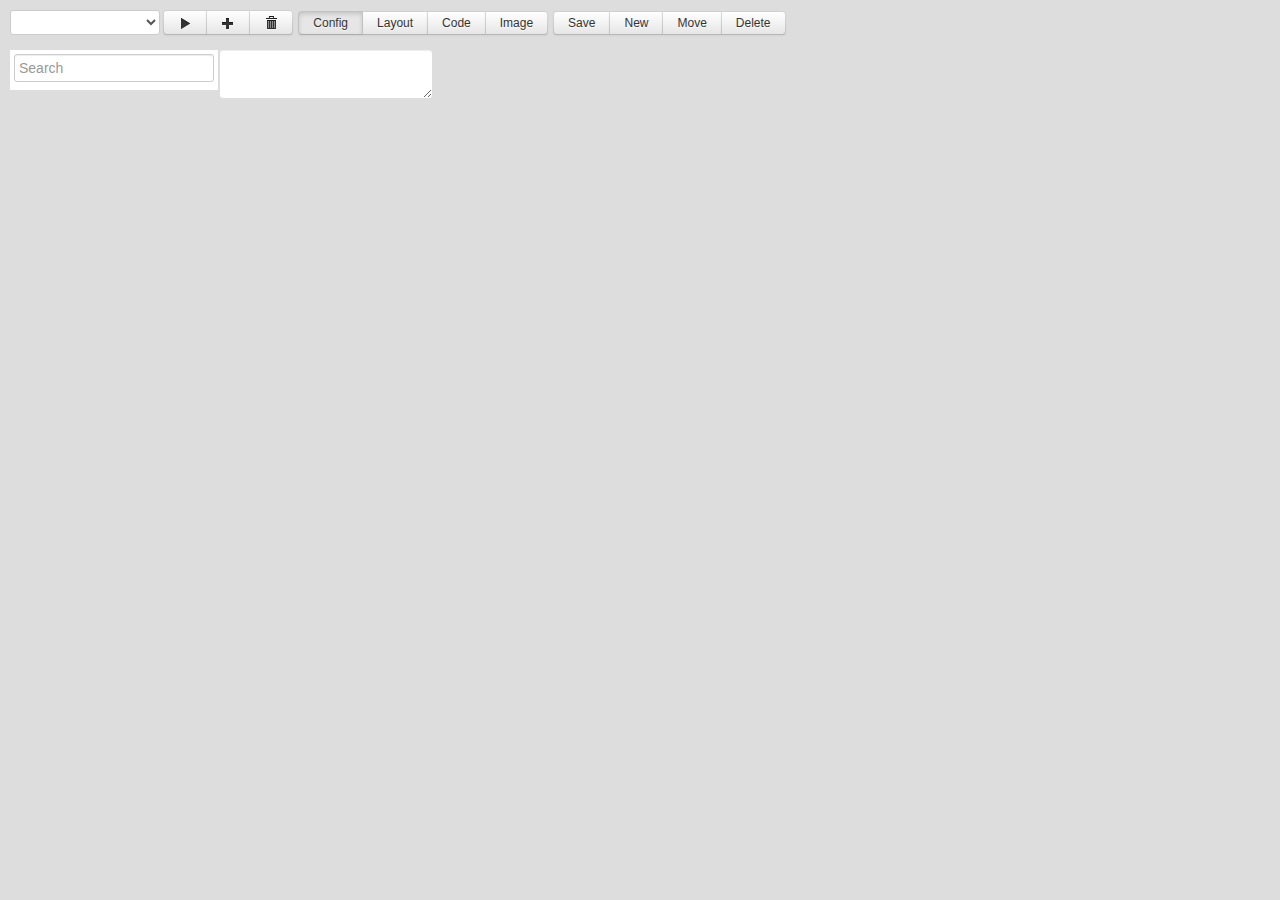
==== builder/www/index.html @ 345eb06b "listfilterの実装" ====
<!DOCTYPE html>
<html lang="ja">

<head>
<meta charset="utf-8"/>
<title>NavyBuilder</title>

<link href="lib/bootstrap/css/bootstrap.min.css" rel="stylesheet">
<link href="css/style.css" rel="stylesheet">

<script src="lib/jquery/jquery-1.8.1.min.js"></script>
<script src="lib/jquery-plugin/fitsize.js"></script>
<script src="lib/jquery-plugin/listfilter.js"></script>
<script src="lib/jquery-ui/jquery-ui-1.8.23.custom.min.js"></script>
<script src="lib/knockout/knockout-2.2.0.js"></script>
<script src="lib/nclass/nclass.js"></script>
<script src="lib/navy/navy.js" data-builder="true"></script>
<script src="builder.js"></script>
</head>

<body>
<!-- {{{ header -->
<div class="n-header">
  <select data-bind="options: projects, value: selectedProject"></select>

  <div class="btn-group">
    <button class="btn icon" title="Play" data-bind="click: play"><i class="icon-play"></i></button>
    <button class="btn icon" title="New"><i class="icon-plus"></i></button>
    <button class="btn icon" title="Delete"><i class="icon-trash"></i></button>
  </div>

  <div class="btn-group" data-bind="click: toggle">
    <button class="btn active" data-toggle="Config">Config</button>
    <button class="btn" data-toggle="Layout">Layout</button>
    <button class="btn" data-toggle="Code">Code</button>
    <button class="btn" data-toggle="Image">Image</button>
  </div> 

  <div class="btn-group">
    <button class="btn" data-bind="click: save">Save</button>
    <button class="btn">New</button>
    <button class="btn">Move</button>
    <button class="btn">Delete</button>
  </div>
</div>
<!-- }}} -->
<!-- {{{ config -->
<div class="n-content n-config">
  <div class="n-filelist fitsize-y">
    <input type="text" placeholder="Search" class="n-search" data-listfilter-target="+"/>
    <ul class="nav nav-list" data-bind="foreach: filenames, click: $root.readFile">
      <li data-bind="text: $data"></li>
    </ul>
  </div>

  <textarea class="n-textarea fitsize-y fitsize-x" data-bind="value: text, event: {change: onChangeText}"></textarea>
</div>
<!-- }}} -->
<!-- {{{ layout -->
<div class="n-content n-layout">
  <div class="n-filelist fitsize-y">
    <input type="text" placeholder="Search" class="n-search" data-listfilter-target="+"/>
    <ul class="nav nav-list" data-bind="foreach: filenames, click: $root.readFile">
      <li data-bind="text: $data"></li>
    </ul>
  </div>

  <div class="n-canvas fitsize-x fitsize-y"></div>

  <div class="n-layout-header">
    <div class="btn-group" data-bind="click: toggle">
      <button class="btn active" data-toggle=".n-prop">Property</button>
      <button class="btn" data-toggle=".n-layer">Layer</button>
      <button class="btn" data-toggle=".n-source">Source</button>
    </div>

    <div class="n-add-view">
      <select>
        <option value="View">View</option>
        <option value="Image">Image</option>
        <option value="Text">Text</option>
        <option value="Button">Button</option>
        <option value="ViewGroup">ViewGroup</option>
      </select>
      <button class="btn" data-bind="click: addNewView">Add</button>
    </div>

    <button class="btn" data-bind="click: removeView">Remove</button>
  </div>

  <div class="n-pane fitsize-x fitsize-y"> 
    <div class="n-prop" data-bind="template: {name: 'prop-template'}"></div>
    <div class="n-layer">
      <ul class="nav nav-list" data-bind="foreach: layers, click: selectedLayer">
        <li data-bind="attr: {'data-view-id': id}"><span data-bind="text: id"></span><span data-bind="text: text"></span></li>
      </ul>
    </div>
    <textarea class="n-source n-textarea" data-bind="value: text"></textarea>
  </div>

</div>
<!-- }}} -->
<!-- {{{ code -->
<div class="n-content n-code">
  <div class="n-filelist fitsize-y">
    <input type="text" placeholder="Search" class="n-search" data-listfilter-target="+"/>
    <ul class="nav nav-list" data-bind="foreach: filenames, click: $root.readFile.bind($root)">
      <li data-bind="text: $data"></li>
    </ul>
  </div>

  <textarea class="n-textarea fitsize-y fitsize-x" data-bind="value: text, event: {change: onChangeText}"></textarea>
</div>
<!-- }}} -->
<!-- {{{ image -->
<div class="n-content n-image">
  <div class="n-filelist fitsize-y fitsize-x">
    <input type="text" placeholder="Search" class="n-search" data-listfilter-target="+"/>
    <ul class="nav nav-list" data-bind="foreach: filenames">
      <li data-bind="attr: {'data-listfilter-text': $data}"><img data-bind="attr: {src: $data}"/><span data-bind="text: $data.replace(/.*[/]/, '')"></span></li>
    </ul>
  </div>
</div>
<!-- }}} -->

<!-- {{{template -->
<script type="text/html" id="prop-template">
<table><tbody>
  <tr>
    <td><label>class</label></td>
    <td><input type="text" id="prop-class" disabled data-bind="value: propClass"/></td>
  </tr>
</tbody></table>

<table>
<caption data-bind="click: togglePropInput">Basic</caption>
<tbody data-bind="foreach: propBasic, event: {keyup: onKeyUp}">
  <tr>
    <td><label data-bind="attr: {title: title}"><input type="checkbox"/><span data-bind="text: name"/></label></td>
    <td><input type="text" data-bind="value: value"></td>
  </tr>
</tbody>
</table>

<table>
<caption data-bind="click: togglePropInput">Background</caption>
<tbody data-bind="foreach: propBackground, event: {keyup: onKeyUp}">
  <tr>
    <td><label data-bind="attr: {title: title}"><input type="checkbox"/><span data-bind="text: name"/></label></td>
    <td><input type="text" data-bind="value: value"></td>
  </tr>
</tbody>
</table>

<table>
<caption data-bind="click: togglePropInput">Border</caption>
<tbody data-bind="foreach: propBorder, event: {keyup: onKeyUp}">
  <tr>
    <td><label data-bind="attr: {title: title}"><input type="checkbox"/><span data-bind="text: name"/></label></td>
    <td><input type="text" data-bind="value: value"></td>
  </tr>
</tbody>
</table>

<table class="n-prop-extra-ViewGroup">
<caption data-bind="click: togglePropInput">Extra(ViewGroup)</caption>
<tbody data-bind="foreach: propExtra.ViewGroup, event: {keyup: onKeyUp}">
  <tr>
    <td><label data-bind="attr: {title: title}"><input type="checkbox"/><span data-bind="text: name"/></label></td>
    <td><input type="text" data-bind="value: value"></td>
  </tr>
</tbody>
</table>

<table class="n-prop-extra-Text">
<caption data-bind="click: togglePropInput">Extra(Text)</caption>
<tbody data-bind="foreach: propExtra.Text, event: {keyup: onKeyUp}">
  <tr>
    <td><label data-bind="attr: {title: title}"><input type="checkbox"/><span data-bind="text: name"/></label></td>
    <td><input type="text" data-bind="value: value"></td>
  </tr>
</tbody>
</table>

<table class="n-prop-extra-Image">
<caption data-bind="click: togglePropInput">Extra(Image)</caption>
<tbody data-bind="foreach: propExtra.Image, event: {keyup: onKeyUp}">
  <tr>
    <td><label data-bind="attr: {title: title}"><input type="checkbox"/><span data-bind="text: name"/></label></td>
    <td><input type="text" data-bind="value: value"></td>
  </tr>
</tbody>
</table>

<table class="n-prop-extra-Button">
<caption data-bind="click: togglePropInput">Extra(Button)</caption>
<tbody data-bind="foreach: propExtra.Button, event: {keyup: onKeyUp}">
  <tr>
    <!-- ko if: $data.separator -->
    <td class="n-prop-separator" colspan="2"><label data-bind="attr: {title: title}"><span data-bind="text: name"/></label></td>
    <!-- /ko -->

    <!-- ko if: !$data.separator -->
    <td><label data-bind="attr: {title: title}"><input type="checkbox"/><span data-bind="text: name"/></label></td>
    <td><input type="text" data-bind="value: value"></td>
    <!-- /ko -->
  </tr>
</tbody>
</table>
</script>
<!-- }}} -->
</body>

</html>
---- builder/www/css/style.css ----
html, body {
  height: 100%;
  background-color: #dddddd;
  font: 12px "Helvetica Neue", Helvetica, Arial, sans-serif !important;
  color: #333333; }

select {
  height: 1.8em;
  width: auto;
  min-width: 150px;
  margin: 0;
  vertical-align: top; }

.n-header .btn-group, .n-nav .btn-group {
  display: inline; }

.btn {
  font: 12px "Helvetica Neue", Helvetica, Arial, sans-serif !important; }

.n-header {
  position: absolute;
  top: 10px;
  left: 10px;
  width: auto;
  height: auto; }

.n-content {
  display: none; }
  .n-content .n-filelist {
    position: absolute;
    top: 50px;
    left: 10px;
    width: 200px;
    height: auto;
    background-color: white;
    margin-bottom: 10px;
    padding: 4px;
    overflow-y: scroll; }
    .n-content .n-filelist .n-search {
      width: 100%;
      padding: 4px !important;
      box-sizing: border-box;
      -moz-box-sizing: border-box;
      height: 28px;
      margin: 0; }
  .n-content .nav.nav-list {
    padding: 0; }
    .n-content .nav.nav-list li {
      cursor: pointer;
      color: #333333;
      padding: 2px 5px; }
      .n-content .nav.nav-list li:hover {
        background-color: #eeeeee; }
      .n-content .nav.nav-list li.active {
        background-color: #0088cc;
        color: white; }
  .n-content .n-textarea {
    position: absolute;
    top: 50px;
    left: 220px;
    width: 200px;
    height: auto;
    margin-right: 10px;
    border: none; }

.n-config {
  display: block; }

.n-image .n-filelist .nav.nav-list li {
  display: inline-block;
  padding: 4px;
  max-width: 128px; }
  .n-image .n-filelist .nav.nav-list li img {
    vertical-align: top;
    max-width: 128px; }
  .n-image .n-filelist .nav.nav-list li span {
    display: block; }
.n-image .n-filelist .n-search {
  width: 200px; }

.n-layout .n-layout-header {
  position: absolute;
  top: 42px;
  left: 230px;
  width: auto;
  height: auto; }
  .n-layout .n-layout-header .btn-group, .n-layout .n-layout-header .n-add-view {
    display: inline-block; }
  .n-layout .n-layout-header .n-add-view {
    border: dotted 1px #444;
    padding: 4px;
    border-radius: 4px; }
.n-layout .n-pane {
  position: absolute;
  top: 80px;
  left: 230px;
  width: auto;
  height: auto;
  margin-right: 10px;
  margin-bottom: 10px; }
  .n-layout .n-pane .n-prop, .n-layout .n-pane .n-layer, .n-layout .n-pane .n-source {
    display: none;
    height: 100%;
    width: 100%;
    box-sizing: border-box;
    background-color: white;
    overflow-y: scroll;
    overflow-x: scroll; }
  .n-layout .n-pane .n-prop {
    display: block;
    padding: 4px; }
    .n-layout .n-pane .n-prop table {
      width: 100%;
      margin-bottom: 10px; }
      .n-layout .n-pane .n-prop table caption {
        cursor: pointer;
        text-align: left;
        background-color: #444444;
        color: white;
        padding: 4px;
        font-size: 1.1em; }
      .n-layout .n-pane .n-prop table tbody tr {
        border-bottom: solid 1px #aaa; }
        .n-layout .n-pane .n-prop table tbody tr td:nth-child(1) {
          border-right: solid 1px #aaa; }
          .n-layout .n-pane .n-prop table tbody tr td:nth-child(1) label {
            font: 12px "Helvetica Neue", Helvetica, Arial, sans-serif !important;
            width: 160px;
            margin: 0; }
            .n-layout .n-pane .n-prop table tbody tr td:nth-child(1) label input {
              margin: 0;
              margin-right: 4px; }
        .n-layout .n-pane .n-prop table tbody tr td:nth-child(2) {
          width: 100%; }
          .n-layout .n-pane .n-prop table tbody tr td:nth-child(2) input {
            width: 100%;
            margin: 0;
            border: none;
            box-sizing: border-box;
            padding: 4px 2px; }
        .n-layout .n-pane .n-prop table tbody tr td.n-prop-separator {
          background-color: #dddddd; }
    .n-layout .n-pane .n-prop ul {
      list-style: none;
      padding: 4px; }
      .n-layout .n-pane .n-prop ul li {
        padding: 4px 0; }
        .n-layout .n-pane .n-prop ul li label {
          white-space: nowrap;
          overflow-x: scroll;
          display: block;
          width: 160px;
          margin: 0;
          float: left; }
          .n-layout .n-pane .n-prop ul li label input {
            margin: 0;
            margin-right: 4px; }
        .n-layout .n-pane .n-prop ul li div {
          margin-left: 170px; }
          .n-layout .n-pane .n-prop ul li div input[type="text"] {
            display: block;
            width: 100%;
            box-sizing: border-box;
            margin: 0;
            border-color: transparent; }
.n-layout .n-layer li {
  border: dotted 1px #aaaaaa;
  border-top: none; }
  .n-layout .n-layer li span:first-child {
    display: inline-block;
    min-width: 10em; }
  .n-layout .n-layer li span:nth-child(2) {
    margin-left: 4px;
    color: #aaa; }
.n-layout .n-textarea {
  position: static; }
.n-layout .n-canvas {
  position: absolute;
  top: 50px;
  left: 230px;
  width: 320px;
  height: 480px;
  max-width: 700px;
  margin-bottom: 10px;
  background-color: black;
  z-index: 1000; }
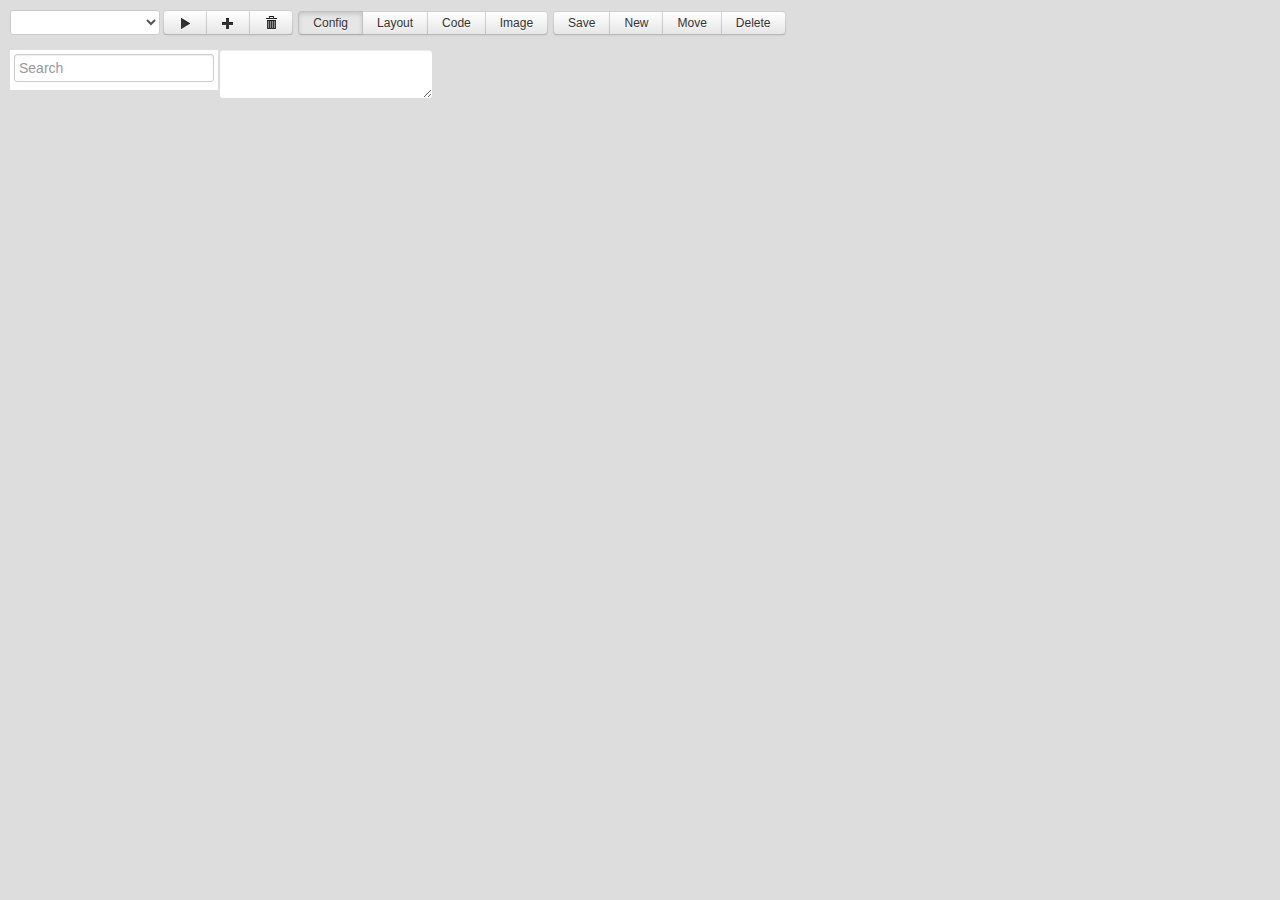
==== commit 2b5834ae: "codemirror3.0に対応" ====
--- a/builder/www/index.html
+++ b/builder/www/index.html
@@ -7,6 +7,12 @@
 
 <link href="lib/bootstrap/css/bootstrap.min.css" rel="stylesheet">
 <link href="css/style.css" rel="stylesheet">
+
+<script src="lib/codemirror/lib/codemirror.js"></script>
+<link rel="stylesheet" href="lib/codemirror/lib/codemirror.css">
+<script src="lib/codemirror/mode/javascript/javascript.js"></script>
+<script src="lib/codemirror/keymap/vim.js"></script>
+<script src="lib/codemirror/keymap/emacs.js"></script>
 
 <script src="lib/jquery/jquery-1.8.1.min.js"></script>
 <script src="lib/jquery-plugin/fitsize.js"></script>
@@ -53,7 +59,7 @@
     </ul>
   </div>
 
-  <textarea class="n-textarea fitsize-y fitsize-x" data-bind="value: text, event: {change: onChangeText}"></textarea>
+  <textarea class="n-textarea fitsize-y fitsize-x"></textarea>
 </div>
 <!-- }}} -->
 <!-- {{{ layout -->
@@ -95,7 +101,7 @@
         <li data-bind="attr: {'data-view-id': id}"><span data-bind="text: id"></span><span data-bind="text: text"></span></li>
       </ul>
     </div>
-    <textarea class="n-source n-textarea" data-bind="value: text"></textarea>
+    <div class="n-source"><textarea class="n-textarea"></textarea></div>
   </div>
 
 </div>
@@ -109,7 +115,7 @@
     </ul>
   </div>
 
-  <textarea class="n-textarea fitsize-y fitsize-x" data-bind="value: text, event: {change: onChangeText}"></textarea>
+  <textarea class="n-textarea fitsize-y fitsize-x"></textarea>
 </div>
 <!-- }}} -->
 <!-- {{{ image -->
--- a/builder/www/css/style.css
+++ b/builder/www/css/style.css
@@ -62,6 +62,14 @@
     height: auto;
     margin-right: 10px;
     border: none; }
+    .n-content .n-textarea + .CodeMirror {
+      font-size: 14px;
+      background-color: white; }
+      .n-content .n-textarea + .CodeMirror pre {
+        line-height: 18px !important;
+        height: 18px !important; }
+      .n-content .n-textarea + .CodeMirror .CodeMirror-gutter.CodeMirror-linenumbers {
+        min-width: 28px; }
 
 .n-config {
   display: block; }
@@ -173,7 +181,9 @@
     margin-left: 4px;
     color: #aaa; }
 .n-layout .n-textarea {
-  position: static; }
+  position: static;
+  width: 100%;
+  height: 100%; }
 .n-layout .n-canvas {
   position: absolute;
   top: 50px;
--- a/builder/www/lib/codemirror/lib/codemirror.css
+++ b/builder/www/lib/codemirror/lib/codemirror.css
@@ -0,0 +1,239 @@
+/* BASICS */
+
+.CodeMirror {
+  /* Set height, width, borders, and global font properties here */
+  font-family: monospace;
+  height: 300px;
+}
+.CodeMirror-scroll {
+  /* Set scrolling behaviour here */
+  overflow: auto;
+}
+
+/* PADDING */
+
+.CodeMirror-lines {
+  padding: 4px 0; /* Vertical padding around content */
+}
+.CodeMirror pre {
+  padding: 0 4px; /* Horizontal padding of content */
+}
+
+.CodeMirror-scrollbar-filler {
+  background-color: white; /* The little square between H and V scrollbars */
+}
+
+/* GUTTER */
+
+.CodeMirror-gutters {
+  border-right: 1px solid #ddd;
+  background-color: #f7f7f7;
+}
+.CodeMirror-linenumbers {}
+.CodeMirror-linenumber {
+  padding: 0 3px 0 5px;
+  min-width: 20px;
+  text-align: right;
+  color: #999;
+}
+
+/* CURSOR */
+
+.CodeMirror pre.CodeMirror-cursor {
+  border-left: 1px solid black;
+}
+/* Shown when moving in bi-directional text */
+.CodeMirror pre.CodeMirror-secondarycursor {
+  border-left: 1px solid silver;
+}
+.cm-keymap-fat-cursor pre.CodeMirror-cursor {
+  width: auto;
+  border: 0;
+  background: transparent;
+  background: rgba(0, 200, 0, .4);
+  filter: progid:DXImageTransform.Microsoft.gradient(startColorstr=#6600c800, endColorstr=#4c00c800);
+}
+/* Kludge to turn off filter in ie9+, which also accepts rgba */
+.cm-keymap-fat-cursor pre.CodeMirror-cursor:not(#nonsense_id) {
+  filter: progid:DXImageTransform.Microsoft.gradient(enabled=false);
+}
+/* Can style cursor different in overwrite (non-insert) mode */
+.CodeMirror pre.CodeMirror-cursor.CodeMirror-overwrite {}
+
+/* DEFAULT THEME */
+
+.cm-s-default .cm-keyword {color: #708;}
+.cm-s-default .cm-atom {color: #219;}
+.cm-s-default .cm-number {color: #164;}
+.cm-s-default .cm-def {color: #00f;}
+.cm-s-default .cm-variable {color: black;}
+.cm-s-default .cm-variable-2 {color: #05a;}
+.cm-s-default .cm-variable-3 {color: #085;}
+.cm-s-default .cm-property {color: black;}
+.cm-s-default .cm-operator {color: black;}
+.cm-s-default .cm-comment {color: #a50;}
+.cm-s-default .cm-string {color: #a11;}
+.cm-s-default .cm-string-2 {color: #f50;}
+.cm-s-default .cm-meta {color: #555;}
+.cm-s-default .cm-error {color: #f00;}
+.cm-s-default .cm-qualifier {color: #555;}
+.cm-s-default .cm-builtin {color: #30a;}
+.cm-s-default .cm-bracket {color: #997;}
+.cm-s-default .cm-tag {color: #170;}
+.cm-s-default .cm-attribute {color: #00c;}
+.cm-s-default .cm-header {color: blue;}
+.cm-s-default .cm-quote {color: #090;}
+.cm-s-default .cm-hr {color: #999;}
+.cm-s-default .cm-link {color: #00c;}
+
+.cm-negative {color: #d44;}
+.cm-positive {color: #292;}
+.cm-header, .cm-strong {font-weight: bold;}
+.cm-em {font-style: italic;}
+.cm-emstrong {font-style: italic; font-weight: bold;}
+.cm-link {text-decoration: underline;}
+
+.cm-invalidchar {color: #f00;}
+
+div.CodeMirror span.CodeMirror-matchingbracket {color: #0f0;}
+div.CodeMirror span.CodeMirror-nonmatchingbracket {color: #f22;}
+
+/* STOP */
+
+/* The rest of this file contains styles related to the mechanics of
+   the editor. You probably shouldn't touch them. */
+
+.CodeMirror {
+  line-height: 1;
+  position: relative;
+  overflow: hidden;
+}
+
+.CodeMirror-scroll {
+  /* 30px is the magic margin used to hide the element's real scrollbars */
+  /* See overflow: hidden in .CodeMirror, and the paddings in .CodeMirror-sizer */
+  margin-bottom: -30px; margin-right: -30px;
+  padding-bottom: 30px; padding-right: 30px;
+  height: 100%;
+  outline: none; /* Prevent dragging from highlighting the element */
+  position: relative;
+}
+.CodeMirror-sizer {
+  position: relative;
+}
+
+/* The fake, visible scrollbars. Used to force redraw during scrolling
+   before actuall scrolling happens, thus preventing shaking and
+   flickering artifacts. */
+.CodeMirror-vscrollbar, .CodeMirror-hscrollbar, .CodeMirror-scrollbar-filler {
+  position: absolute;
+  z-index: 6;
+  display: none;
+}
+.CodeMirror-vscrollbar {
+  right: 0; top: 0;
+  overflow-x: hidden;
+  overflow-y: scroll;
+}
+.CodeMirror-hscrollbar {
+  bottom: 0; left: 0;
+  overflow-y: hidden;
+  overflow-x: scroll;
+}
+.CodeMirror-scrollbar-filler {
+  right: 0; bottom: 0;
+  z-index: 6;
+}
+
+.CodeMirror-gutters {
+  position: absolute; left: 0; top: 0;
+  height: 100%;
+  z-index: 3;
+}
+.CodeMirror-gutter {
+  height: 100%;
+  display: inline-block;
+  /* Hack to make IE7 behave */
+  *zoom:1;
+  *display:inline;
+}
+.CodeMirror-gutter-elt {
+  position: absolute;
+  cursor: default;
+  z-index: 4;
+}
+
+.CodeMirror-lines {
+  cursor: text;
+}
+.CodeMirror pre {
+  /* Reset some styles that the rest of the page might have set */
+  -moz-border-radius: 0; -webkit-border-radius: 0; -o-border-radius: 0; border-radius: 0;
+  border-width: 0;
+  background: transparent;
+  font-family: inherit;
+  font-size: inherit;
+  margin: 0;
+  white-space: pre;
+  word-wrap: normal;
+  line-height: inherit;
+  color: inherit;
+  z-index: 2;
+  position: relative;
+  overflow: visible;
+}
+.CodeMirror-wrap pre {
+  word-wrap: break-word;
+  white-space: pre-wrap;
+  word-break: normal;
+}
+.CodeMirror-linebackground {
+  position: absolute;
+  left: 0; right: 0; top: 0; bottom: 0;
+  z-index: 0;
+}
+
+.CodeMirror-linewidget {
+  position: relative;
+  z-index: 2;
+}
+
+.CodeMirror-wrap .CodeMirror-scroll {
+  overflow-x: hidden;
+}
+
+.CodeMirror-measure {
+  position: absolute;
+  width: 100%; height: 0px;
+  overflow: hidden;
+  visibility: hidden;
+}
+.CodeMirror-measure pre { position: static; }
+
+.CodeMirror pre.CodeMirror-cursor {
+  position: absolute;
+  visibility: hidden;
+  border-right: none;
+  width: 0;
+}
+.CodeMirror-focused pre.CodeMirror-cursor {
+  visibility: visible;
+}
+
+.CodeMirror-selected { background: #d9d9d9; }
+.CodeMirror-focused .CodeMirror-selected { background: #d7d4f0; }
+
+.CodeMirror-searching {
+  background: #ffa;
+  background: rgba(255, 255, 0, .4);
+}
+
+/* IE7 hack to prevent it from returning funny offsetTops on the spans */
+.CodeMirror span { *vertical-align: text-bottom; }
+
+@media print {
+  /* Hide the cursor when printing */
+  .CodeMirror pre.CodeMirror-cursor {
+    visibility: hidden;
+  }
+}
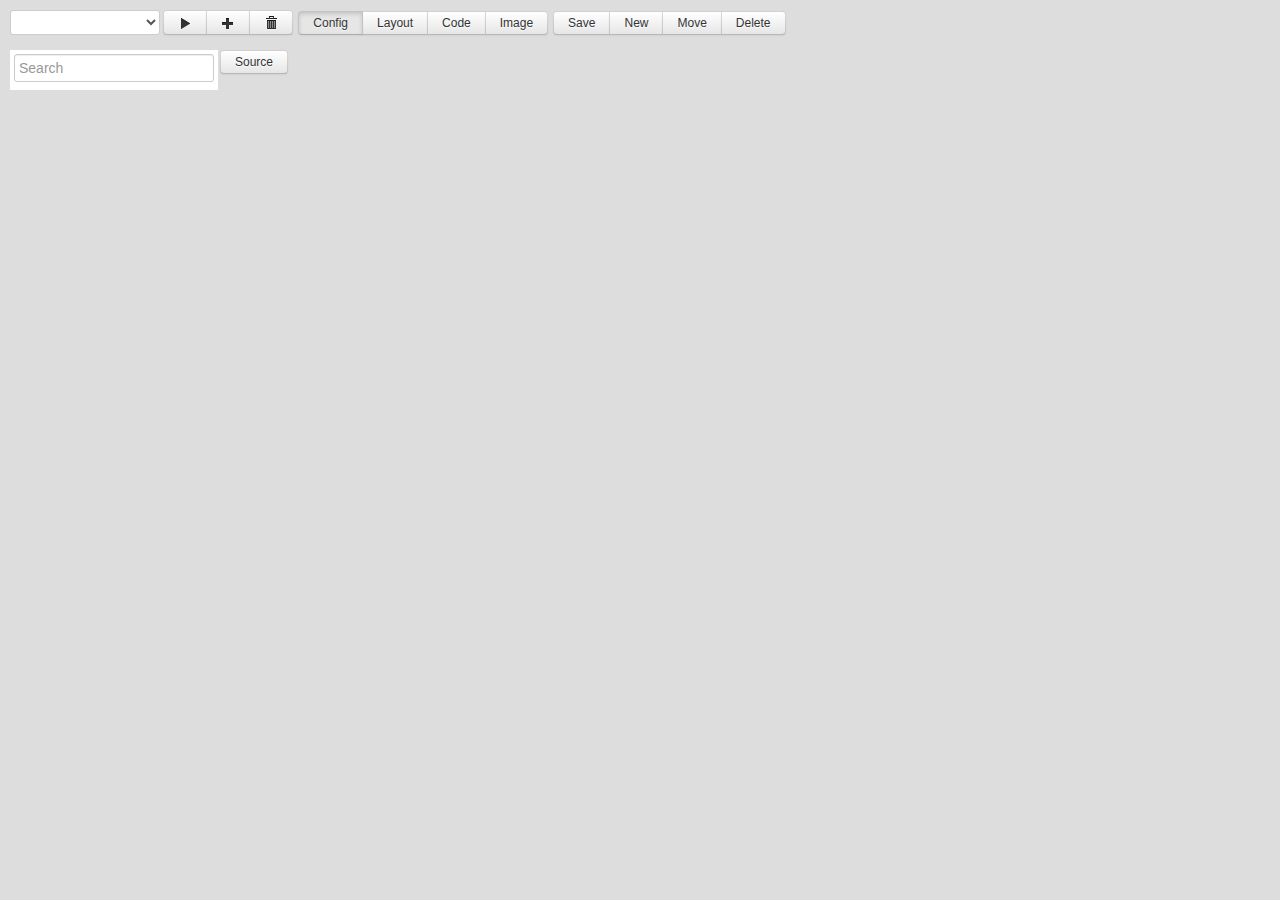
==== commit 8c20813a: "configをテキストじゃなくてGUIで設定できるようにした" ====
--- a/builder/www/index.html
+++ b/builder/www/index.html
@@ -2,6 +2,7 @@
 <html lang="ja">
 
 <head>
+<!-- {{{ script, css -->
 <meta charset="utf-8"/>
 <title>NavyBuilder</title>
 
@@ -22,6 +23,7 @@
 <script src="lib/nclass/nclass.js"></script>
 <script src="lib/navy/navy.js" data-builder="true"></script>
 <script src="builder.js"></script>
+<!-- }}} -->
 </head>
 
 <body>
@@ -54,19 +56,30 @@
 <div class="n-content n-config">
   <div class="n-filelist fitsize-y">
     <input type="text" placeholder="Search" class="n-search" data-listfilter-target="+"/>
-    <ul class="nav nav-list" data-bind="foreach: filenames, click: $root.readFile">
+    <ul class="nav nav-list" data-bind="foreach: filenames, click: $root.onClickFile">
       <li data-bind="text: $data"></li>
     </ul>
   </div>
 
-  <textarea class="n-textarea fitsize-y fitsize-x"></textarea>
+  <div class="btn-group n-config-header">
+    <button class="btn">Source</button>
+  </div>
+
+  <div class="n-pane fitsize-x fitsize-y"> 
+    <div data-config-name="app.json" class="n-config-app" data-bind="template: {name: 'config-app-template'}"></div>
+    <div data-config-name="page.json" class="n-config-page" data-bind="template: {name: 'config-page-template'}"></div>
+
+    <div class="n-textarea-wrap">
+      <textarea class="n-textarea fitsize-y fitsize-x"></textarea>
+    </div>
+  </div>
 </div>
 <!-- }}} -->
 <!-- {{{ layout -->
 <div class="n-content n-layout">
   <div class="n-filelist fitsize-y">
     <input type="text" placeholder="Search" class="n-search" data-listfilter-target="+"/>
-    <ul class="nav nav-list" data-bind="foreach: filenames, click: $root.readFile">
+    <ul class="nav nav-list" data-bind="foreach: filenames, click: $root.onClickFile">
       <li data-bind="text: $data"></li>
     </ul>
   </div>
@@ -110,7 +123,7 @@
 <div class="n-content n-code">
   <div class="n-filelist fitsize-y">
     <input type="text" placeholder="Search" class="n-search" data-listfilter-target="+"/>
-    <ul class="nav nav-list" data-bind="foreach: filenames, click: $root.readFile.bind($root)">
+    <ul class="nav nav-list" data-bind="foreach: filenames, click: $root.onClickFile.bind($root)">
       <li data-bind="text: $data"></li>
     </ul>
   </div>
@@ -129,7 +142,7 @@
 </div>
 <!-- }}} -->
 
-<!-- {{{template -->
+<!-- {{{prop-template-->
 <script type="text/html" id="prop-template">
 <table><tbody>
   <tr>
@@ -215,6 +228,35 @@
 </table>
 </script>
 <!-- }}} -->
+<script type="text/html" id="config-app-template">
+<table>
+<tbody data-bind="foreach: config['app.json']">
+  <tr>
+    <td><label data-bind="attr: {title: title}"><span data-bind="text: name"/></label></td>
+    <td><input type="text" data-bind="value: value"></td>
+  </tr>
+</tbody>
+</table>
+</script>
+
+<script type="text/html" id="config-page-template">
+<div data-bind="foreach: config['page.json']">
+  <table>
+  <tbody data-bind="foreach: $data">
+    <tr>
+      <td><label data-bind="attr: {title: title}"><span data-bind="text: name"/></label></td>
+      <!-- ko if: name === 'option' -->
+      <td><textarea data-bind="value: value"></textarea></td>
+      <!-- /ko -->
+
+      <!-- ko if: name !== 'option' -->
+      <td><input type="text" data-bind="value: value"></td>
+      <!-- /ko -->
+    </tr>
+  </tbody>
+  </table>
+</div>
+</script>
 </body>
 
 </html>
--- a/builder/www/css/style.css
+++ b/builder/www/css/style.css
@@ -73,6 +73,68 @@
 
 .n-config {
   display: block; }
+  .n-config .n-config-header {
+    position: absolute;
+    top: 50px;
+    left: 220px;
+    width: auto;
+    height: auto; }
+  .n-config .n-pane {
+    position: absolute;
+    top: 80px;
+    left: 220px;
+    width: auto;
+    height: auto;
+    margin-right: 10px;
+    margin-bottom: 10px;
+    background-color: white;
+    overflow-y: scroll; }
+    .n-config .n-pane .n-config-app, .n-config .n-pane .n-config-page, .n-config .n-pane .n-textarea-wrap {
+      display: none; }
+    .n-config .n-pane table {
+      width: 100%;
+      margin-bottom: 10px; }
+      .n-config .n-pane table caption {
+        cursor: pointer;
+        text-align: left;
+        background-color: #444444;
+        color: white;
+        padding: 4px;
+        font-size: 1.1em; }
+      .n-config .n-pane table tbody tr {
+        border-bottom: solid 1px #aaa; }
+        .n-config .n-pane table tbody tr td:nth-child(1) {
+          border-right: solid 1px #aaa;
+          background-color: #eee; }
+          .n-config .n-pane table tbody tr td:nth-child(1) label {
+            font: 12px "Helvetica Neue", Helvetica, Arial, sans-serif !important;
+            width: 160px;
+            margin: 0; }
+            .n-config .n-pane table tbody tr td:nth-child(1) label input {
+              margin: 0;
+              margin-right: 4px; }
+        .n-config .n-pane table tbody tr td:nth-child(2) {
+          width: 100%; }
+          .n-config .n-pane table tbody tr td:nth-child(2) input {
+            width: 100%;
+            margin: 0;
+            border: none;
+            box-sizing: border-box;
+            -moz-box-sizing: border-box;
+            padding: 4px 2px; }
+        .n-config .n-pane table tbody tr td.n-prop-separator {
+          background-color: #dddddd; }
+      .n-config .n-pane table tr:first-child {
+        border-top: solid 1px #aaa; }
+      .n-config .n-pane table label {
+        padding-left: 4px; }
+    .n-config .n-pane .n-textarea-wrap {
+      width: 100%;
+      height: 100%; }
+      .n-config .n-pane .n-textarea-wrap .n-textarea {
+        position: static;
+        width: 100%;
+        height: 100%; }
 
 .n-image .n-filelist .nav.nav-list li {
   display: inline-block;
@@ -111,6 +173,7 @@
     height: 100%;
     width: 100%;
     box-sizing: border-box;
+    -moz-box-sizing: border-box;
     background-color: white;
     overflow-y: scroll;
     overflow-x: scroll; }
@@ -130,7 +193,8 @@
       .n-layout .n-pane .n-prop table tbody tr {
         border-bottom: solid 1px #aaa; }
         .n-layout .n-pane .n-prop table tbody tr td:nth-child(1) {
-          border-right: solid 1px #aaa; }
+          border-right: solid 1px #aaa;
+          background-color: #eee; }
           .n-layout .n-pane .n-prop table tbody tr td:nth-child(1) label {
             font: 12px "Helvetica Neue", Helvetica, Arial, sans-serif !important;
             width: 160px;
@@ -145,6 +209,7 @@
             margin: 0;
             border: none;
             box-sizing: border-box;
+            -moz-box-sizing: border-box;
             padding: 4px 2px; }
         .n-layout .n-pane .n-prop table tbody tr td.n-prop-separator {
           background-color: #dddddd; }
@@ -169,6 +234,7 @@
             display: block;
             width: 100%;
             box-sizing: border-box;
+            -moz-box-sizing: border-box;
             margin: 0;
             border-color: transparent; }
 .n-layout .n-layer li {
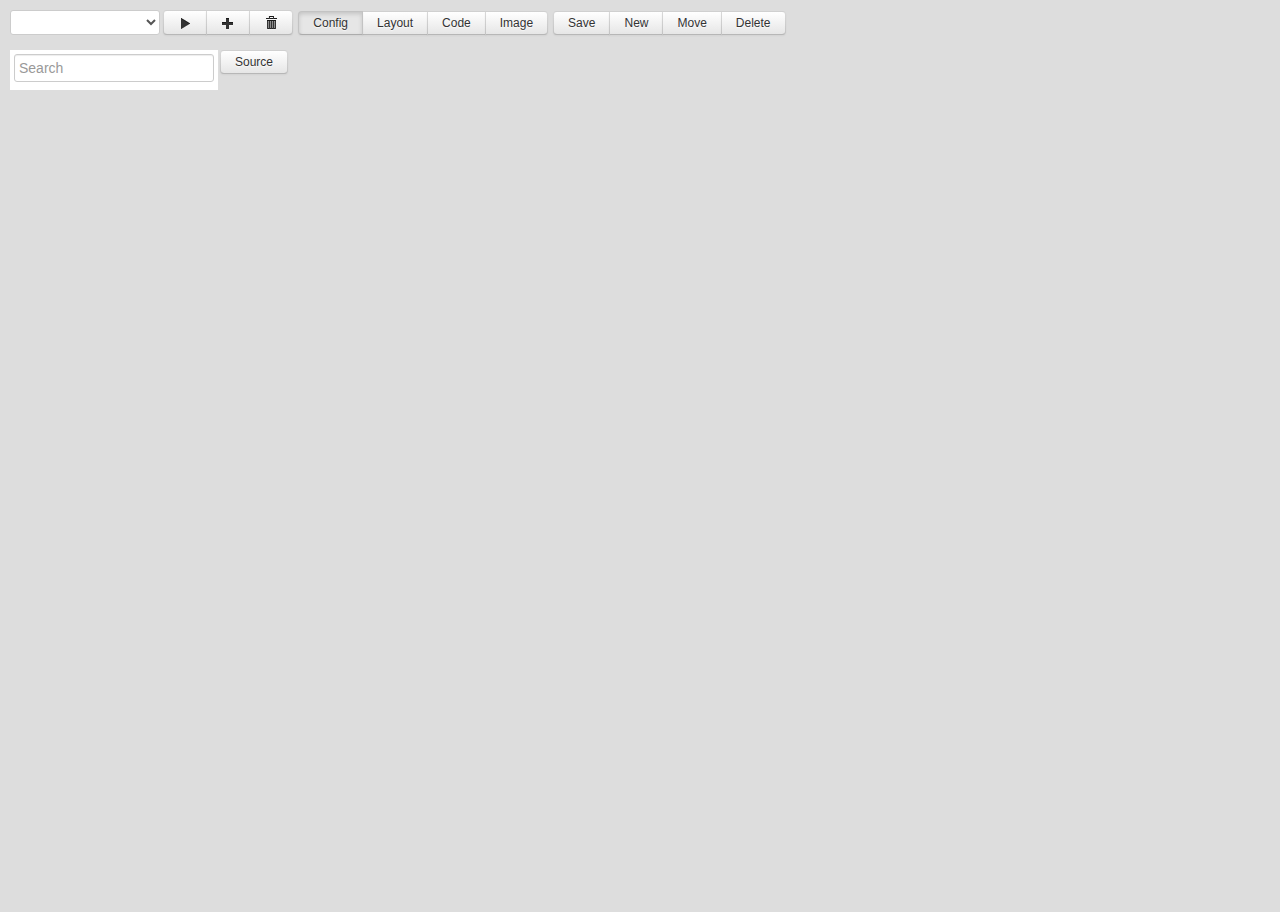
==== commit 875bfc8e: "ファイルを個別に変更管理できるようにした" ====
--- a/builder/www/index.html
+++ b/builder/www/index.html
@@ -6,22 +6,28 @@
 <meta charset="utf-8"/>
 <title>NavyBuilder</title>
 
+<!-- twitter bootstrap -->
 <link href="lib/bootstrap/css/bootstrap.min.css" rel="stylesheet">
-<link href="css/style.css" rel="stylesheet">
-
+
+<!-- codemirror -->
+<link rel="stylesheet" href="lib/codemirror/lib/codemirror.css">
 <script src="lib/codemirror/lib/codemirror.js"></script>
-<link rel="stylesheet" href="lib/codemirror/lib/codemirror.css">
 <script src="lib/codemirror/mode/javascript/javascript.js"></script>
 <script src="lib/codemirror/keymap/vim.js"></script>
 <script src="lib/codemirror/keymap/emacs.js"></script>
 
+<!-- jquery -->
 <script src="lib/jquery/jquery-1.8.1.min.js"></script>
 <script src="lib/jquery-plugin/fitsize.js"></script>
 <script src="lib/jquery-plugin/listfilter.js"></script>
 <script src="lib/jquery-ui/jquery-ui-1.8.23.custom.min.js"></script>
+<link rel="stylesheet" href="lib/jquery-context-menu/jquery.contextMenu.css">
+<script src="lib/jquery-context-menu/jquery.contextMenu.js"></script>
+
 <script src="lib/knockout/knockout-2.2.0.js"></script>
 <script src="lib/nclass/nclass.js"></script>
 <script src="lib/navy/navy.js" data-builder="true"></script>
+<link href="css/style.css" rel="stylesheet">
 <script src="builder.js"></script>
 <!-- }}} -->
 </head>
@@ -56,8 +62,8 @@
 <div class="n-content n-config">
   <div class="n-filelist fitsize-y">
     <input type="text" placeholder="Search" class="n-search" data-listfilter-target="+"/>
-    <ul class="nav nav-list" data-bind="foreach: filenames, click: $root.onClickFile">
-      <li data-bind="text: $data"></li>
+    <ul class="nav nav-list" data-bind="foreach: koFiles">
+      <li data-bind="text: $data.getFilename(), css: {active: $data.selected, changed: $data.changed}, click: $root.readFile.bind($root)"></li>
     </ul>
   </div>
 
@@ -66,13 +72,17 @@
   </div>
 
   <div class="n-pane fitsize-x fitsize-y"> 
-    <div data-config-name="app.json" class="n-config-app" data-bind="template: {name: 'config-app-template'}"></div>
-    <div data-config-name="page.json" class="n-config-page" data-bind="template: {name: 'config-page-template'}"></div>
+    <div data-config-name="app.json" class="n-config-app" data-bind="template: {name: 'config-app-template'}, css: {'n-visible': koFile() && koFile().getFilename() === 'app.json'}"></div>
+    <div data-config-name="page.json" class="n-config-page" data-bind="template: {name: 'config-page-template'}, css: {'n-visible': koFile() && koFile().getFilename() === 'page.json'}"></div>
 
     <div class="n-textarea-wrap">
       <textarea class="n-textarea fitsize-y fitsize-x"></textarea>
     </div>
   </div>
+
+  <menu class="n-config-context-menu">
+    <command label="Save"></command>
+  </menu>
 </div>
 <!-- }}} -->
 <!-- {{{ layout -->
@@ -228,9 +238,10 @@
 </table>
 </script>
 <!-- }}} -->
+<!-- {{{ config-app-template -->
 <script type="text/html" id="config-app-template">
 <table>
-<tbody data-bind="foreach: config['app.json']">
+<tbody data-bind="foreach: config['app.json'], event: {focusout: onFocusOut}">
   <tr>
     <td><label data-bind="attr: {title: title}"><span data-bind="text: name"/></label></td>
     <td><input type="text" data-bind="value: value"></td>
@@ -238,9 +249,10 @@
 </tbody>
 </table>
 </script>
-
+<!-- }}} -->
+<!-- {{{ config-page-template -->
 <script type="text/html" id="config-page-template">
-<div data-bind="foreach: config['page.json']">
+<div data-bind="foreach: config['page.json'], event: {focusout: onFocusOut}">
   <table>
   <tbody data-bind="foreach: $data">
     <tr>
@@ -257,6 +269,7 @@
   </table>
 </div>
 </script>
+<!-- }}} -->
 </body>
 
 </html>
--- a/builder/www/css/style.css
+++ b/builder/www/css/style.css
@@ -43,6 +43,8 @@
       -moz-box-sizing: border-box;
       height: 28px;
       margin: 0; }
+    .n-content .n-filelist li {
+      -webkit-user-select: none; }
   .n-content .nav.nav-list {
     padding: 0; }
     .n-content .nav.nav-list li {
@@ -54,6 +56,10 @@
       .n-content .nav.nav-list li.active {
         background-color: #0088cc;
         color: white; }
+      .n-content .nav.nav-list li.changed {
+        font-weight: bold; }
+        .n-content .nav.nav-list li.changed:before {
+          content: '* '; }
   .n-content .n-textarea {
     position: absolute;
     top: 50px;
@@ -91,6 +97,8 @@
     overflow-y: scroll; }
     .n-config .n-pane .n-config-app, .n-config .n-pane .n-config-page, .n-config .n-pane .n-textarea-wrap {
       display: none; }
+    .n-config .n-pane .n-visible {
+      display: block !important; }
     .n-config .n-pane table {
       width: 100%;
       margin-bottom: 10px; }
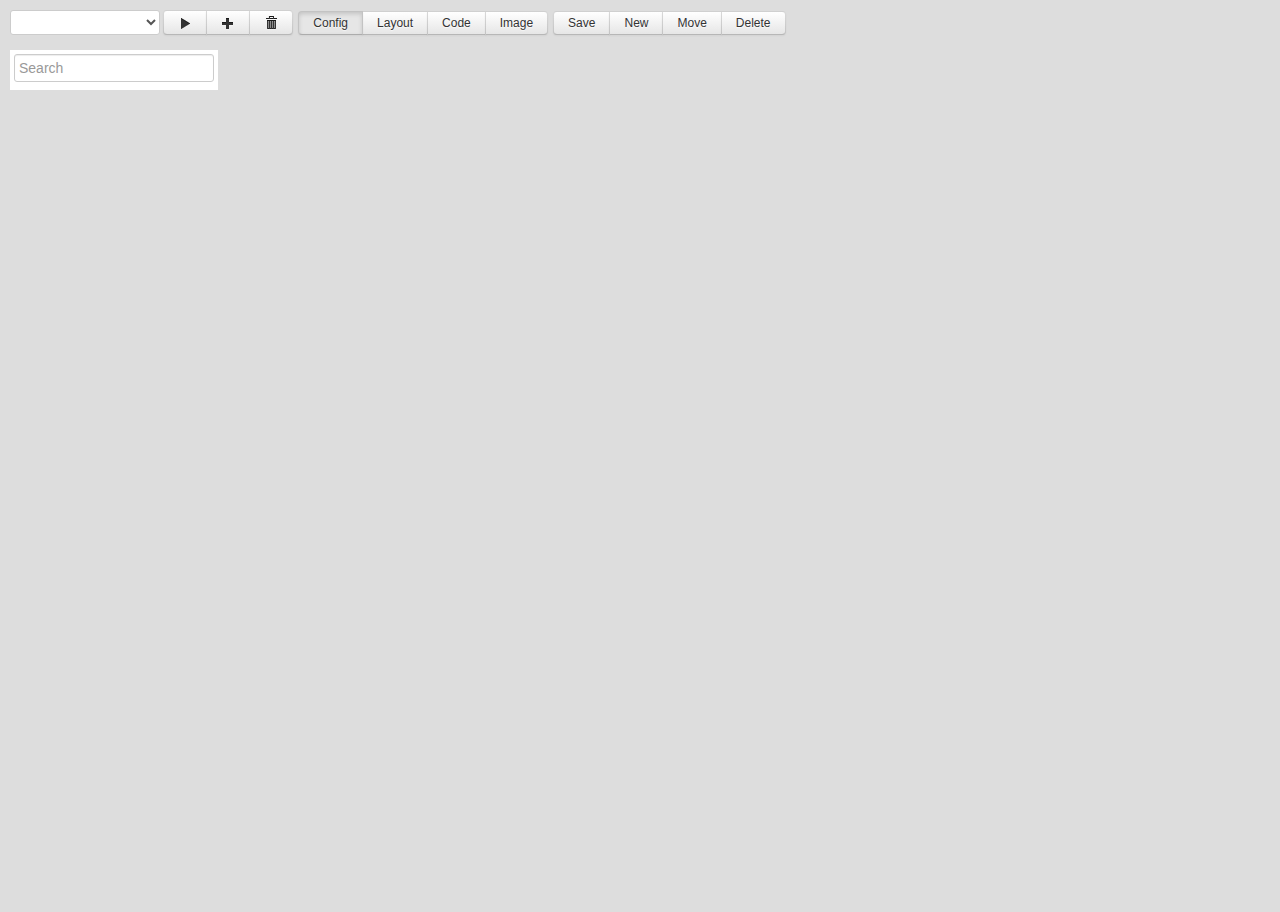
==== commit 1a7478c2: "ダミーファイルを初期値としていれることにした" ====
--- a/builder/www/index.html
+++ b/builder/www/index.html
@@ -67,13 +67,15 @@
     </ul>
   </div>
 
+<!--
   <div class="btn-group n-config-header">
     <button class="btn">Source</button>
   </div>
+  -->
 
   <div class="n-pane fitsize-x fitsize-y"> 
-    <div data-config-name="app.json" class="n-config-app" data-bind="template: {name: 'config-app-template'}, css: {'n-visible': koFile() && koFile().getFilename() === 'app.json'}"></div>
-    <div data-config-name="page.json" class="n-config-page" data-bind="template: {name: 'config-page-template'}, css: {'n-visible': koFile() && koFile().getFilename() === 'page.json'}"></div>
+    <div data-config-name="app.json" class="n-config-app" data-bind="template: {name: 'config-app-template'}, css: {'n-visible': koFile().getFilename() === 'app.json'}"></div>
+    <div data-config-name="page.json" class="n-config-page" data-bind="template: {name: 'config-page-template'}, css: {'n-visible': koFile().getFilename() === 'page.json'}"></div>
 
     <div class="n-textarea-wrap">
       <textarea class="n-textarea fitsize-y fitsize-x"></textarea>
--- a/builder/www/css/style.css
+++ b/builder/www/css/style.css
@@ -87,7 +87,7 @@
     height: auto; }
   .n-config .n-pane {
     position: absolute;
-    top: 80px;
+    top: 50px;
     left: 220px;
     width: auto;
     height: auto;
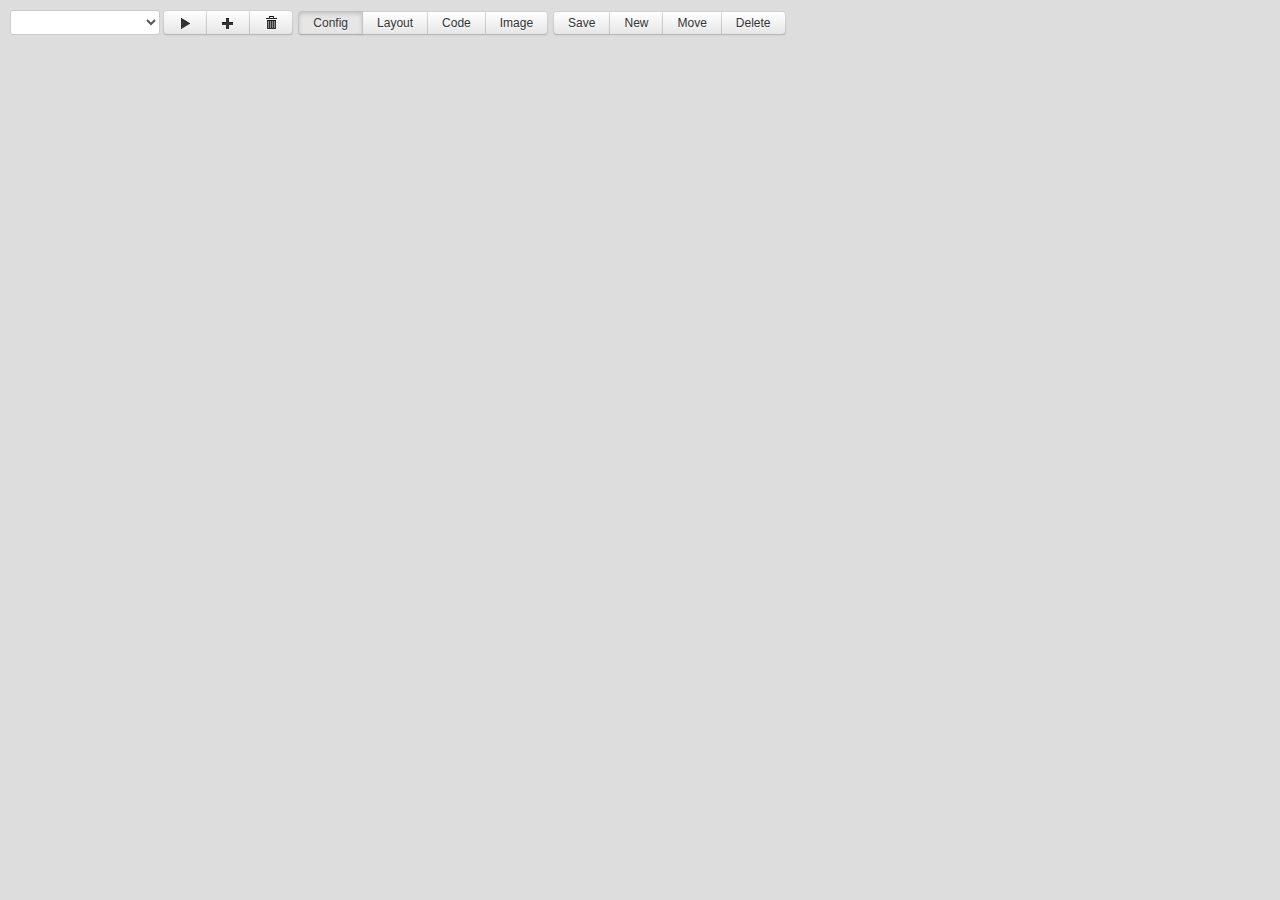
==== commit 978bf772: "CodeとImageも新しい実装に変更" ====
--- a/builder/www/index.html
+++ b/builder/www/index.html
@@ -59,11 +59,11 @@
 </div>
 <!-- }}} -->
 <!-- {{{ config -->
-<div class="n-content n-config">
+<div class="n-content n-config" data-bind="css: {'n-visible': koVisible}">
   <div class="n-filelist fitsize-y">
     <input type="text" placeholder="Search" class="n-search" data-listfilter-target="+"/>
     <ul class="nav nav-list" data-bind="foreach: koFiles">
-      <li data-bind="text: $data.getFilename(), css: {active: $data.selected, changed: $data.changed}, click: $root.readFile.bind($root)"></li>
+      <li data-bind="text: $data.getFilename(), css: {active: $data.selected, changed: $data.changed}, click: $root.onClickFile.bind($root)"></li>
     </ul>
   </div>
 
@@ -132,23 +132,23 @@
 </div>
 <!-- }}} -->
 <!-- {{{ code -->
-<div class="n-content n-code">
+<div class="n-content n-code" data-bind="css: {'n-visible': koVisible}">
   <div class="n-filelist fitsize-y">
     <input type="text" placeholder="Search" class="n-search" data-listfilter-target="+"/>
-    <ul class="nav nav-list" data-bind="foreach: filenames, click: $root.onClickFile.bind($root)">
-      <li data-bind="text: $data"></li>
-    </ul>
-  </div>
-
-  <textarea class="n-textarea fitsize-y fitsize-x"></textarea>
+    <ul class="nav nav-list" data-bind="foreach: koFiles">
+      <li data-bind="text: $data.getFilename(), css: {active: $data.selected, changed: $data.changed}, click: $root.onClickFile.bind($root)"></li>
+    </ul>
+  </div>
+
+  <div class="n-textarea fitsize-y fitsize-x"></div>
 </div>
 <!-- }}} -->
 <!-- {{{ image -->
-<div class="n-content n-image">
+<div class="n-content n-image" data-bind="css: {'n-visible': koVisible}">
   <div class="n-filelist fitsize-y fitsize-x">
     <input type="text" placeholder="Search" class="n-search" data-listfilter-target="+"/>
-    <ul class="nav nav-list" data-bind="foreach: filenames">
-      <li data-bind="attr: {'data-listfilter-text': $data}"><img data-bind="attr: {src: $data}"/><span data-bind="text: $data.replace(/.*[/]/, '')"></span></li>
+    <ul class="nav nav-list" data-bind="foreach: koFiles">
+      <li data-bind="attr: {'data-listfilter-text': $data.getFilename()}"><img data-bind="attr: {src: $data.getFilename()}"/><span data-bind="text: $data.getFilename().replace(/.*[/]/, '')"></span></li>
     </ul>
   </div>
 </div>
--- a/builder/www/css/style.css
+++ b/builder/www/css/style.css
@@ -23,6 +23,9 @@
   left: 10px;
   width: auto;
   height: auto; }
+
+.n-visible {
+  display: block !important; }
 
 .n-content {
   display: none; }
@@ -67,82 +70,82 @@
     width: 200px;
     height: auto;
     margin-right: 10px;
-    border: none; }
-    .n-content .n-textarea + .CodeMirror {
+    border: none;
+    background: white; }
+    .n-content .n-textarea .CodeMirror {
+      position: absolute;
+      width: 100%;
+      height: 100%;
       font-size: 14px;
       background-color: white; }
-      .n-content .n-textarea + .CodeMirror pre {
+      .n-content .n-textarea .CodeMirror pre {
         line-height: 18px !important;
         height: 18px !important; }
-      .n-content .n-textarea + .CodeMirror .CodeMirror-gutter.CodeMirror-linenumbers {
+      .n-content .n-textarea .CodeMirror .CodeMirror-gutter.CodeMirror-linenumbers {
         min-width: 28px; }
 
-.n-config {
-  display: block; }
-  .n-config .n-config-header {
-    position: absolute;
-    top: 50px;
-    left: 220px;
-    width: auto;
-    height: auto; }
-  .n-config .n-pane {
-    position: absolute;
-    top: 50px;
-    left: 220px;
-    width: auto;
-    height: auto;
-    margin-right: 10px;
-    margin-bottom: 10px;
-    background-color: white;
-    overflow-y: scroll; }
-    .n-config .n-pane .n-config-app, .n-config .n-pane .n-config-page, .n-config .n-pane .n-textarea-wrap {
-      display: none; }
-    .n-config .n-pane .n-visible {
-      display: block !important; }
-    .n-config .n-pane table {
-      width: 100%;
-      margin-bottom: 10px; }
-      .n-config .n-pane table caption {
-        cursor: pointer;
-        text-align: left;
-        background-color: #444444;
-        color: white;
-        padding: 4px;
-        font-size: 1.1em; }
-      .n-config .n-pane table tbody tr {
-        border-bottom: solid 1px #aaa; }
-        .n-config .n-pane table tbody tr td:nth-child(1) {
-          border-right: solid 1px #aaa;
-          background-color: #eee; }
-          .n-config .n-pane table tbody tr td:nth-child(1) label {
-            font: 12px "Helvetica Neue", Helvetica, Arial, sans-serif !important;
-            width: 160px;
-            margin: 0; }
-            .n-config .n-pane table tbody tr td:nth-child(1) label input {
-              margin: 0;
-              margin-right: 4px; }
-        .n-config .n-pane table tbody tr td:nth-child(2) {
-          width: 100%; }
-          .n-config .n-pane table tbody tr td:nth-child(2) input {
-            width: 100%;
-            margin: 0;
-            border: none;
-            box-sizing: border-box;
-            -moz-box-sizing: border-box;
-            padding: 4px 2px; }
-        .n-config .n-pane table tbody tr td.n-prop-separator {
-          background-color: #dddddd; }
-      .n-config .n-pane table tr:first-child {
-        border-top: solid 1px #aaa; }
-      .n-config .n-pane table label {
-        padding-left: 4px; }
-    .n-config .n-pane .n-textarea-wrap {
+.n-config .n-config-header {
+  position: absolute;
+  top: 50px;
+  left: 220px;
+  width: auto;
+  height: auto; }
+.n-config .n-pane {
+  position: absolute;
+  top: 50px;
+  left: 220px;
+  width: auto;
+  height: auto;
+  margin-right: 10px;
+  margin-bottom: 10px;
+  background-color: white;
+  overflow-y: scroll; }
+  .n-config .n-pane .n-config-app, .n-config .n-pane .n-config-page, .n-config .n-pane .n-textarea-wrap {
+    display: none; }
+  .n-config .n-pane table {
+    width: 100%;
+    margin-bottom: 10px; }
+    .n-config .n-pane table caption {
+      cursor: pointer;
+      text-align: left;
+      background-color: #444444;
+      color: white;
+      padding: 4px;
+      font-size: 1.1em; }
+    .n-config .n-pane table tbody tr {
+      border-bottom: solid 1px #aaa; }
+      .n-config .n-pane table tbody tr td:nth-child(1) {
+        border-right: solid 1px #aaa;
+        background-color: #eee; }
+        .n-config .n-pane table tbody tr td:nth-child(1) label {
+          font: 12px "Helvetica Neue", Helvetica, Arial, sans-serif !important;
+          width: 160px;
+          margin: 0; }
+          .n-config .n-pane table tbody tr td:nth-child(1) label input {
+            margin: 0;
+            margin-right: 4px; }
+      .n-config .n-pane table tbody tr td:nth-child(2) {
+        width: 100%; }
+        .n-config .n-pane table tbody tr td:nth-child(2) input {
+          width: 100%;
+          margin: 0;
+          border: none;
+          box-sizing: border-box;
+          -moz-box-sizing: border-box;
+          padding: 4px 2px; }
+      .n-config .n-pane table tbody tr td.n-prop-separator {
+        background-color: #dddddd; }
+    .n-config .n-pane table tr:first-child {
+      border-top: solid 1px #aaa; }
+    .n-config .n-pane table label {
+      padding-left: 4px; }
+  .n-config .n-pane .n-textarea-wrap {
+    width: 100%;
+    height: 100%; }
+    .n-config .n-pane .n-textarea-wrap .n-textarea {
+      position: static;
       width: 100%;
       height: 100%; }
-      .n-config .n-pane .n-textarea-wrap .n-textarea {
-        position: static;
-        width: 100%;
-        height: 100%; }
 
 .n-image .n-filelist .nav.nav-list li {
   display: inline-block;
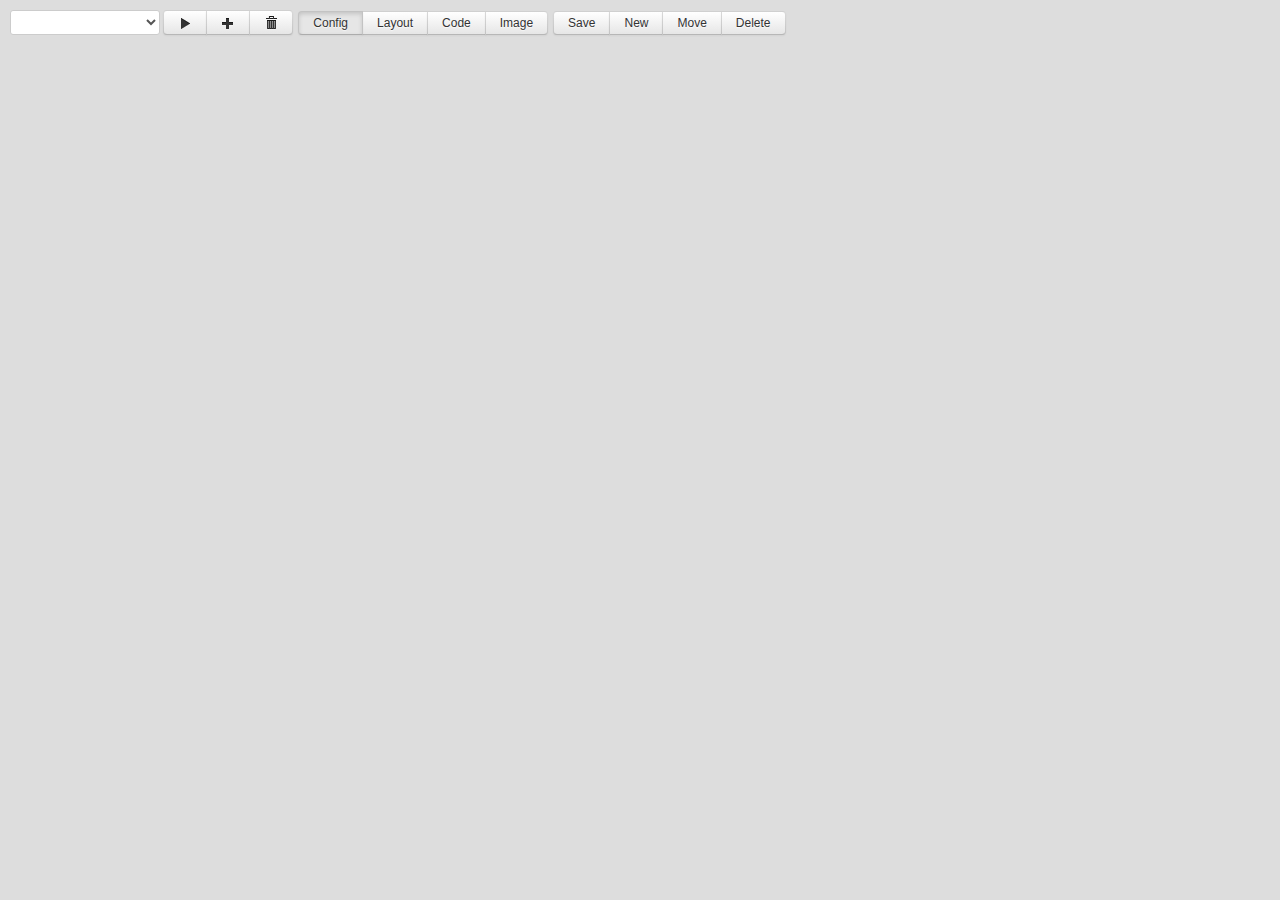
==== commit 1329bed1: "layoutも新実装にした。これでhtmlの操作は極力なくした." ====
--- a/builder/www/index.html
+++ b/builder/www/index.html
@@ -18,11 +18,12 @@
 
 <!-- jquery -->
 <script src="lib/jquery/jquery-1.8.1.min.js"></script>
-<script src="lib/jquery-plugin/fitsize.js"></script>
-<script src="lib/jquery-plugin/listfilter.js"></script>
 <script src="lib/jquery-ui/jquery-ui-1.8.23.custom.min.js"></script>
 <link rel="stylesheet" href="lib/jquery-context-menu/jquery.contextMenu.css">
 <script src="lib/jquery-context-menu/jquery.contextMenu.js"></script>
+<script src="lib/jquery-plugin/fitsize.js"></script>
+<script src="lib/jquery-plugin/listfilter.js"></script>
+<script src="lib/jquery-plugin/toggle.js"></script>
 
 <script src="lib/knockout/knockout-2.2.0.js"></script>
 <script src="lib/nclass/nclass.js"></script>
@@ -88,31 +89,25 @@
 </div>
 <!-- }}} -->
 <!-- {{{ layout -->
-<div class="n-content n-layout">
+<div class="n-content n-layout" data-bind="css: {'n-visible': koVisible}">
   <div class="n-filelist fitsize-y">
     <input type="text" placeholder="Search" class="n-search" data-listfilter-target="+"/>
-    <ul class="nav nav-list" data-bind="foreach: filenames, click: $root.onClickFile">
-      <li data-bind="text: $data"></li>
+    <ul class="nav nav-list" data-bind="foreach: koFiles">
+      <li data-bind="text: $data.getFilename(), click: $root.onClickFile.bind($root)"></li>
     </ul>
   </div>
 
   <div class="n-canvas fitsize-x fitsize-y"></div>
 
   <div class="n-layout-header">
-    <div class="btn-group" data-bind="click: toggle">
-      <button class="btn active" data-toggle=".n-prop">Property</button>
-      <button class="btn" data-toggle=".n-layer">Layer</button>
-      <button class="btn" data-toggle=".n-source">Source</button>
+    <div class="btn-group toggle">
+      <button class="btn active" data-toggle=".n-layout .n-prop">Property</button>
+      <button class="btn" data-toggle=".n-layout .n-layer">Layer</button>
+      <button class="btn" data-toggle=".n-layout .n-source">Source</button>
     </div>
 
     <div class="n-add-view">
-      <select>
-        <option value="View">View</option>
-        <option value="Image">Image</option>
-        <option value="Text">Text</option>
-        <option value="Button">Button</option>
-        <option value="ViewGroup">ViewGroup</option>
-      </select>
+      <select data-bind="value: selectedNewViewClassName, options: ['View', 'Image', 'Text', 'Button', 'ViewGroup']"></select>
       <button class="btn" data-bind="click: addNewView">Add</button>
     </div>
 
@@ -122,8 +117,8 @@
   <div class="n-pane fitsize-x fitsize-y"> 
     <div class="n-prop" data-bind="template: {name: 'prop-template'}"></div>
     <div class="n-layer">
-      <ul class="nav nav-list" data-bind="foreach: layers, click: selectedLayer">
-        <li data-bind="attr: {'data-view-id': id}"><span data-bind="text: id"></span><span data-bind="text: text"></span></li>
+      <ul class="nav nav-list" data-bind="foreach: layers">
+        <li data-bind="attr: {'data-view-id': id}, css: {active: selected}, click: $root.selectLayer.bind($root)"><span data-bind="text: id"></span><span data-bind="text: text"></span></li>
       </ul>
     </div>
     <div class="n-source"><textarea class="n-textarea"></textarea></div>
@@ -164,7 +159,7 @@
 </tbody></table>
 
 <table>
-<caption data-bind="click: togglePropInput">Basic</caption>
+<caption>Basic</caption>
 <tbody data-bind="foreach: propBasic, event: {keyup: onKeyUp}">
   <tr>
     <td><label data-bind="attr: {title: title}"><input type="checkbox"/><span data-bind="text: name"/></label></td>
@@ -174,7 +169,7 @@
 </table>
 
 <table>
-<caption data-bind="click: togglePropInput">Background</caption>
+<caption>Background</caption>
 <tbody data-bind="foreach: propBackground, event: {keyup: onKeyUp}">
   <tr>
     <td><label data-bind="attr: {title: title}"><input type="checkbox"/><span data-bind="text: name"/></label></td>
@@ -184,7 +179,7 @@
 </table>
 
 <table>
-<caption data-bind="click: togglePropInput">Border</caption>
+<caption>Border</caption>
 <tbody data-bind="foreach: propBorder, event: {keyup: onKeyUp}">
   <tr>
     <td><label data-bind="attr: {title: title}"><input type="checkbox"/><span data-bind="text: name"/></label></td>
@@ -193,8 +188,8 @@
 </tbody>
 </table>
 
-<table class="n-prop-extra-ViewGroup">
-<caption data-bind="click: togglePropInput">Extra(ViewGroup)</caption>
+<table class="n-prop-extra-ViewGroup" data-bind="css: {'n-visible': koView() && koView().getLayout()['class'] === 'ViewGroup'}">
+<caption>Extra(ViewGroup)</caption>
 <tbody data-bind="foreach: propExtra.ViewGroup, event: {keyup: onKeyUp}">
   <tr>
     <td><label data-bind="attr: {title: title}"><input type="checkbox"/><span data-bind="text: name"/></label></td>
@@ -203,8 +198,8 @@
 </tbody>
 </table>
 
-<table class="n-prop-extra-Text">
-<caption data-bind="click: togglePropInput">Extra(Text)</caption>
+<table class="n-prop-extra-Text" data-bind="css: {'n-visible': koView() && koView().getLayout()['class'] === 'Text'}">
+<caption>Extra(Text)</caption>
 <tbody data-bind="foreach: propExtra.Text, event: {keyup: onKeyUp}">
   <tr>
     <td><label data-bind="attr: {title: title}"><input type="checkbox"/><span data-bind="text: name"/></label></td>
@@ -213,8 +208,8 @@
 </tbody>
 </table>
 
-<table class="n-prop-extra-Image">
-<caption data-bind="click: togglePropInput">Extra(Image)</caption>
+<table class="n-prop-extra-Image" data-bind="css: {'n-visible': koView() && koView().getLayout()['class'] === 'Image'}">
+<caption>Extra(Image)</caption>
 <tbody data-bind="foreach: propExtra.Image, event: {keyup: onKeyUp}">
   <tr>
     <td><label data-bind="attr: {title: title}"><input type="checkbox"/><span data-bind="text: name"/></label></td>
@@ -223,8 +218,8 @@
 </tbody>
 </table>
 
-<table class="n-prop-extra-Button">
-<caption data-bind="click: togglePropInput">Extra(Button)</caption>
+<table class="n-prop-extra-Button" data-bind="css: {'n-visible': koView() && koView().getLayout()['class'] === 'Button'}">
+<caption>Extra(Button)</caption>
 <tbody data-bind="foreach: propExtra.Button, event: {keyup: onKeyUp}">
   <tr>
     <!-- ko if: $data.separator -->
--- a/builder/www/css/style.css
+++ b/builder/www/css/style.css
@@ -224,6 +224,8 @@
             padding: 4px 2px; }
         .n-layout .n-pane .n-prop table tbody tr td.n-prop-separator {
           background-color: #dddddd; }
+      .n-layout .n-pane .n-prop table[class^="n-prop-extra"] {
+        display: none; }
     .n-layout .n-pane .n-prop ul {
       list-style: none;
       padding: 4px; }
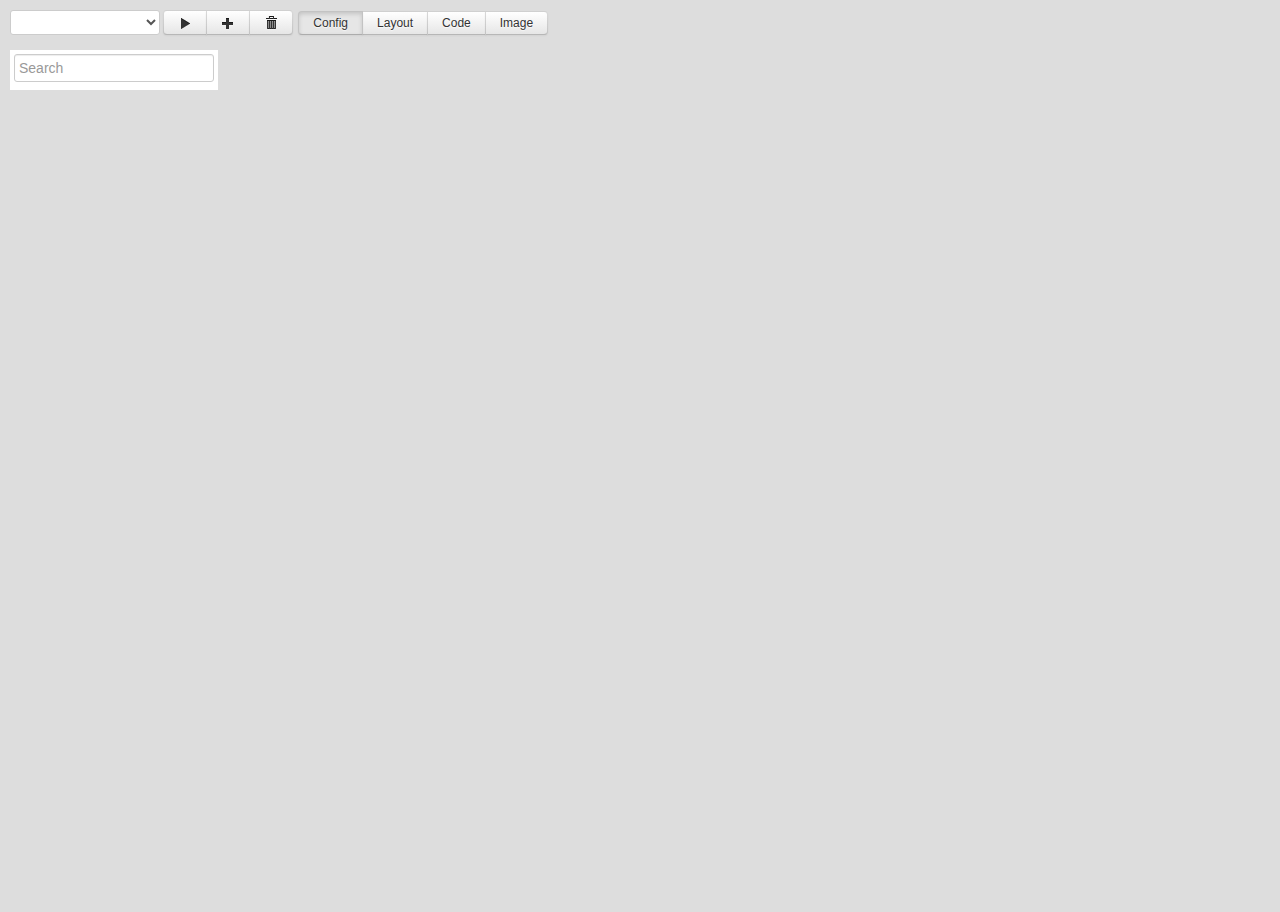
==== commit f800032b: "Core2をCoreに変更。Headerも新実装に合わせて" ====
--- a/builder/www/index.html
+++ b/builder/www/index.html
@@ -44,23 +44,16 @@
     <button class="btn icon" title="Delete"><i class="icon-trash"></i></button>
   </div>
 
-  <div class="btn-group" data-bind="click: toggle">
-    <button class="btn active" data-toggle="Config">Config</button>
-    <button class="btn" data-toggle="Layout">Layout</button>
-    <button class="btn" data-toggle="Code">Code</button>
-    <button class="btn" data-toggle="Image">Image</button>
+  <div class="btn-group toggle">
+    <button class="btn active" data-toggle=".n-config">Config</button>
+    <button class="btn" data-toggle=".n-layout">Layout</button>
+    <button class="btn" data-toggle=".n-code">Code</button>
+    <button class="btn" data-toggle=".n-image">Image</button>
   </div> 
-
-  <div class="btn-group">
-    <button class="btn" data-bind="click: save">Save</button>
-    <button class="btn">New</button>
-    <button class="btn">Move</button>
-    <button class="btn">Delete</button>
-  </div>
 </div>
 <!-- }}} -->
 <!-- {{{ config -->
-<div class="n-content n-config" data-bind="css: {'n-visible': koVisible}">
+<div class="n-content n-config">
   <div class="n-filelist fitsize-y">
     <input type="text" placeholder="Search" class="n-search" data-listfilter-target="+"/>
     <ul class="nav nav-list" data-bind="foreach: koFiles">
@@ -89,7 +82,7 @@
 </div>
 <!-- }}} -->
 <!-- {{{ layout -->
-<div class="n-content n-layout" data-bind="css: {'n-visible': koVisible}">
+<div class="n-content n-layout">
   <div class="n-filelist fitsize-y">
     <input type="text" placeholder="Search" class="n-search" data-listfilter-target="+"/>
     <ul class="nav nav-list" data-bind="foreach: koFiles">
@@ -117,7 +110,7 @@
   <div class="n-pane fitsize-x fitsize-y"> 
     <div class="n-prop" data-bind="template: {name: 'prop-template'}"></div>
     <div class="n-layer">
-      <ul class="nav nav-list" data-bind="foreach: layers">
+      <ul class="nav nav-list" data-bind="foreach: koLayers">
         <li data-bind="attr: {'data-view-id': id}, css: {active: selected}, click: $root.selectLayer.bind($root)"><span data-bind="text: id"></span><span data-bind="text: text"></span></li>
       </ul>
     </div>
@@ -127,7 +120,7 @@
 </div>
 <!-- }}} -->
 <!-- {{{ code -->
-<div class="n-content n-code" data-bind="css: {'n-visible': koVisible}">
+<div class="n-content n-code">
   <div class="n-filelist fitsize-y">
     <input type="text" placeholder="Search" class="n-search" data-listfilter-target="+"/>
     <ul class="nav nav-list" data-bind="foreach: koFiles">
@@ -139,7 +132,7 @@
 </div>
 <!-- }}} -->
 <!-- {{{ image -->
-<div class="n-content n-image" data-bind="css: {'n-visible': koVisible}">
+<div class="n-content n-image">
   <div class="n-filelist fitsize-y fitsize-x">
     <input type="text" placeholder="Search" class="n-search" data-listfilter-target="+"/>
     <ul class="nav nav-list" data-bind="foreach: koFiles">
